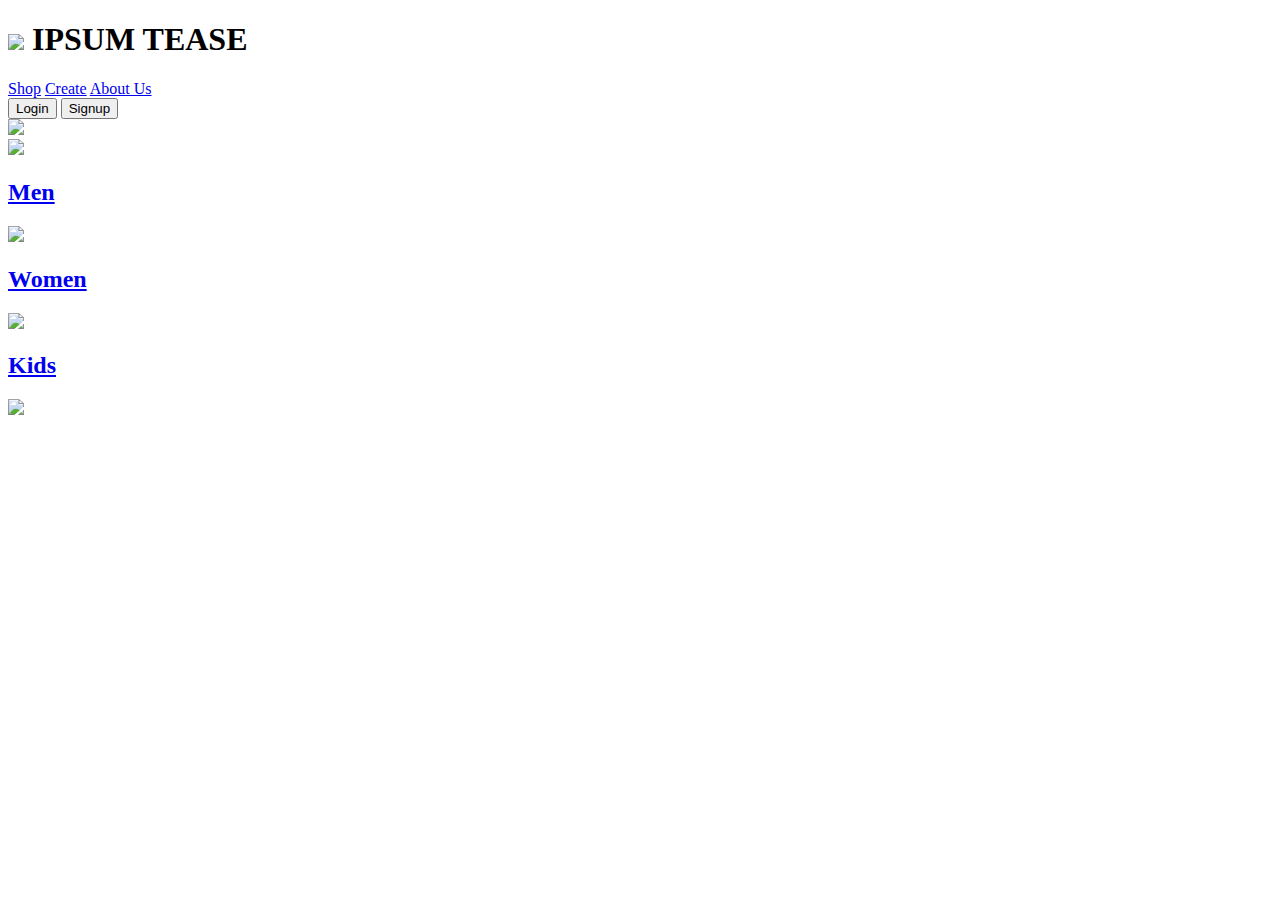
==== public/index.html @ dadc2c22 "add server and ipsum database" ====
<!DOCTYPE html>
<html>
<head>
  <link rel="stylesheet" type="text/css" href="css/body.css">
  <link rel="stylesheet" type="text/css" href="css/layout.css">
  <link rel="stylesheet" type="text/css" href="css/modules.css">
  <link rel="stylesheet" type="text/css" href="css/state.css">
  <link rel="stylesheet" type="text/css" href="css/theme.css">

  <title>Ipsum Tease</title>
</head>

<body>
  <nav class="nav-bar">
  <header>
    <h1>
      <img src="files/IpsumTeaseLogo.jpg"/>
      IPSUM TEASE
    </h1>
  </header>

    <div class="nav-links">
      <a href="shop.html">Shop</a>
      <a href="create.html">Create</a>
      <a href="about-us.html">About Us</a>
    </div>

    <div class="login">
      <form>
        <button id="login-pop">Login</button>
        <button id="signup-pop">Signup</button>
      </form>
    </div>

    <div class="shop-cart">
      <a href="shop-cart.html">
        <img id ="shop-cart-img" src="http://www.theinterneteducator.com/wp-content/uploads/2014/07/shopping_cart_racing.png"/>
      </a>
    </div>
  </nav>

  <article class="sp-ban">
    <section>
      <img src="files/banner_Tshirt.jpg">
    </section>
  </article>

  <article class="sh-pre">
    <section class="shop men">
      <a href="men.html">
        <h2>Men</h2>
        <div>
          <img src="files/DLP_Banners_Tshirts_men.jpg"/>
        </div>
      </a>
    </section>

    <section class="shop women">
      <a href="women.html">
        <h2>Women</h2>
        <div>
          <img src="files/DLP_Banners_Tshirts_women.jpg"/>
        </div>
      </a>
    </section>

    <section class="shop kids">
      <a href="kids.html">
        <h2>Kids</h2>
        <div>
          <img src="files/DLP_Banners_Tshirts_babies.jpg"/>
        </div>
      </a>

    </section>
  </article>
  <script type="text/javascript" src="src/ipsum.js"></script>
  <script type="text/ruby" src="src/authenticate.rb"></script>
</body>
</html>
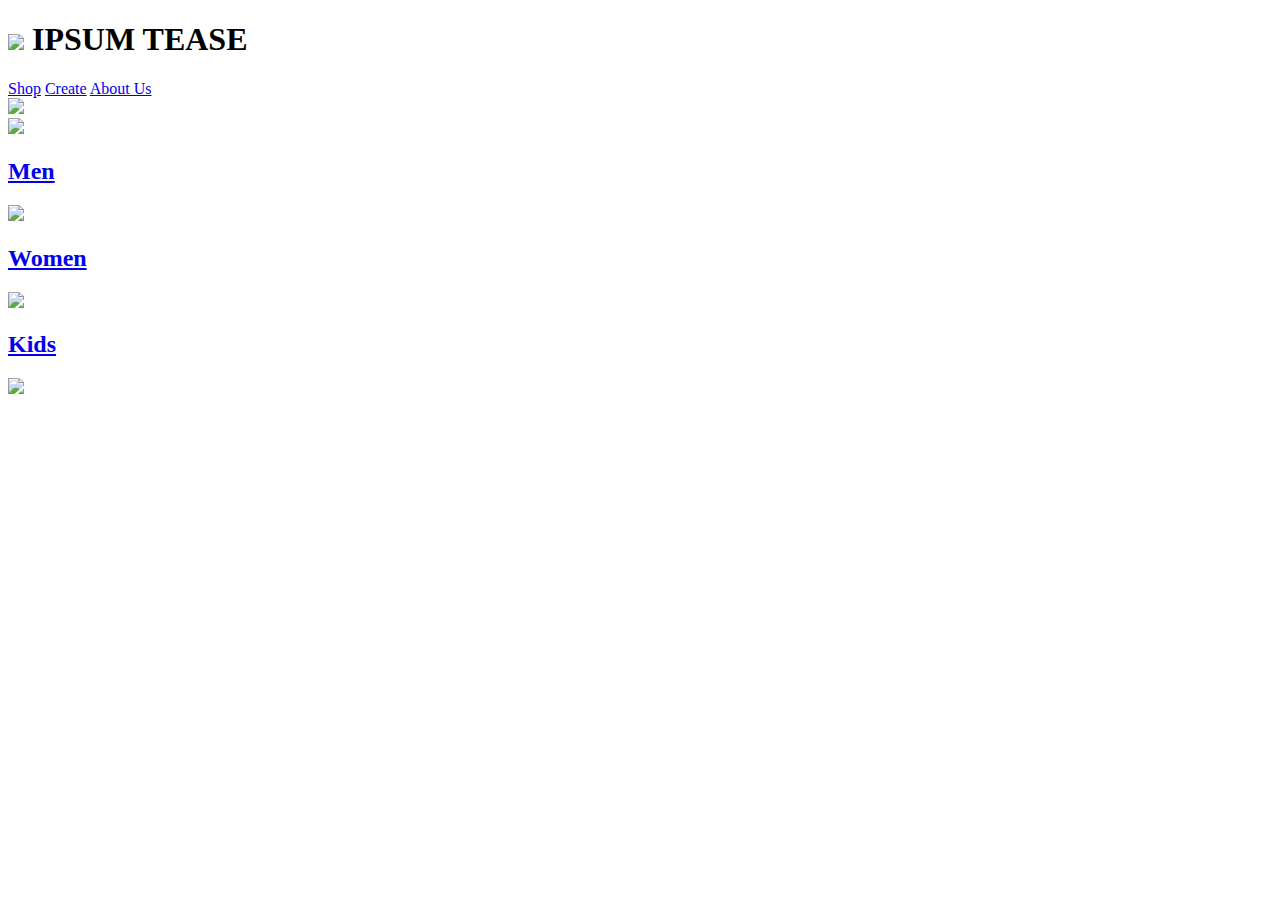
==== commit d9c46b77: "Add server, ipsum" ====
--- a/public/index.html
+++ b/public/index.html
@@ -26,10 +26,6 @@
     </div>
 
     <div class="login">
-      <form>
-        <button id="login-pop">Login</button>
-        <button id="signup-pop">Signup</button>
-      </form>
     </div>
 
     <div class="shop-cart">
@@ -74,7 +70,8 @@
 
     </section>
   </article>
+  <script type="text/javascript" src="http://ajax.googleapis.com/ajax/libs/jquery/1.11.1/jquery.min.js"></script>
+  <script type="text/javascript" src="hipsteripsum.js"></script>
   <script type="text/javascript" src="src/ipsum.js"></script>
-  <script type="text/ruby" src="src/authenticate.rb"></script>
 </body>
 </html>
